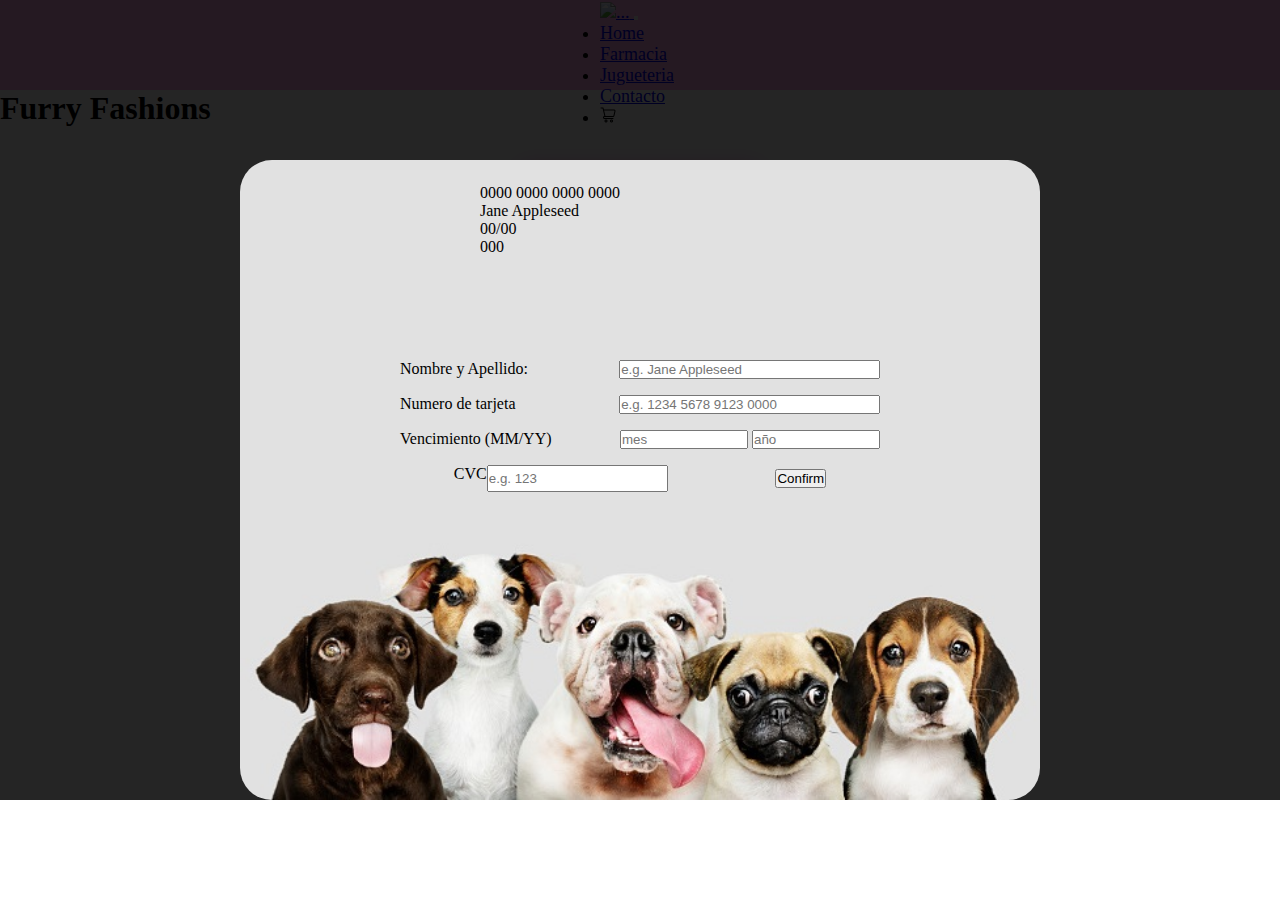
==== archivos/paginas/carrito.html @ 524edc7e ":sparkles: add modal credit card" ====
<!DOCTYPE html>
<html lang="en">
<head>
    <meta charset="UTF-8">
    <meta http-equiv="X-UA-Compatible" content="IE=edge">
    <meta name="viewport" content="width=device-width, initial-scale=1.0">
    <link href="https://cdn.jsdelivr.net/npm/bootstrap@5.2.3/dist/css/bootstrap.min.css" rel="stylesheet" integrity="sha384-rbsA2VBKQhggwzxH7pPCaAqO46MgnOM80zW1RWuH61DGLwZJEdK2Kadq2F9CUG65" crossorigin="anonymous">
    <link rel="stylesheet" href="../estilos/estilos.css">
    <link rel="stylesheet" href="../estilos/estilosCarrito.css">
    <title>Document</title>
</head>
<body>
    <header>
        <nav class="navbar navbar-expand-lg navbar-dark navColor static-top">
            <div class="container">
                <a class="navbar-brand" href="#">
                    <img src="#" alt="..." height="36">
                </a>
                <button class="navbar-toggler" type="button" data-bs-toggle="collapse" data-bs-target="#navbarSupportedContent" aria-controls="navbarSupportedContent" aria-expanded="false" aria-label="Toggle navigation">
                    <span class="navbar-toggler-icon"></span>
                </button>
            <div class="collapse navbar-collapse" id="navbarSupportedContent">
                <ul class="navbar-nav ms-auto">
                    <li class="nav-item">
                        <a class="nav-link active" aria-current="page" href="../../index.html">Home</a>
                    </li>
                    <li class="nav-item">
                        <a class="nav-link" href="./archivos/paginas/farmacia.html">Farmacia</a>
                    </li>
                    <li class="nav-item">
                        <a class="nav-link" href="./archivos/paginas/jugueteria.html">Jugueteria</a>
                    </li>
                    <li class="nav-item">
                        <a class="nav-link" href="./archivos/paginas/contacto.html">Contacto</a>
                    </li>
                    <li class="nav-item d-inline navC d-flex align-items-center">
                        <a class="nav-link d-inline d-flex aling-items-center navC" href="#"><img class="img1" src="../images/cart.png" alt=""></a>
                    </li>
                </ul>
            </div>
            </div>
        </nav> 
        <div class="">    
            <h1 class="display-3 d-flex justify-content-center align-items-center mt-1 h1Class">Furry Fashions</h1>
        </div>
    </header>
    <main class="main-cart">
        <div class="cart" id="cartConteiner">
            <div class="cartNumber" id="cartNumber"></div>
            <div class="separator"></div>
            <div class="allItem" id="cart"></div>
            <div class="fullShipment" id="fullShipment"></div>
            <div class="separator"></div>
            <div class="purchase">
                <a class="btn btn-primary purchaseButton" id="buttomPurchase" role="button" data-bs-toggle="button">Comprar</a>
        </div>
        <div class="conteinerModal">
            <div class="modalTarjet">
                        <div class="cardImg">
                            <div class="chip-card"></div>
                            <div>
                                <p class="card-number" id="card-number">0000 0000 0000 0000</p>
                                <div class="card-name-date">
                                <p class="card-name" id="card-name">Jane Appleseed</p>
                                <p class="card-date">
                                    <span id="card-month">00</span>/<span id="card-year">00</span>
                                </p>
                                <p class="card-cvc" id="card-cvc">000</p>
                                </div>
                            </div>
                        </div>
                    <div class="form-wrapper">
                        <form class="form" id="form">
                            <div class="formGroup">
                            <label for="input-name" class="label" >Nombre y Apellido:</label>
                            <input type="text" class="input" id="input-name" style="width: 16.3rem;" placeholder="e.g. Jane Appleseed" required>
                            </div>
                            <div class="formGroup">
                            <label for="input-number" class="label">Numero de tarjeta</label>
                            <input type="text" class="input" id="input-number" style="width: 16.3rem;" placeholder="e.g. 1234 5678 9123 0000" required>
                            </div>
                            <div class="formGroup">
                                <label for="input-month" class="label">Vencimiento (MM/YY)</label>
                                <div class="inputs">
                                    <input type="text" class="input" style="width: 8rem;" id="input-month" placeholder="mes" maxlength="2" required>
                                    <input type="text" class="input" style="width: 8rem;" id="input-year" placeholder="año" maxlength="2" required>
                                </div>
                            </div>
                            <div class="conteinerButtonConfirm">
                            <div class="rows">
                                    <label for="input-cvc" class="label">CVC</label>
                                    <input type="text" class="input" id="input-cvc" style="height: 1.7rem;" placeholder="e.g. 123" maxlength="3" required>
                            </div>
                            <button class="btn btn-primary button" type="submit">Confirm</button>
                            </div>
                        </form>
                    </div>
                </div>
            </div>
    </main>
    <template id="templateCartItem">
        <div class="item">
            <div class="imgDiv">
                <img src="https://cdni.iconscout.com/illustration/free/thumb/empty-cart-4085814-3385483.png">
            </div>
            <div class="dataItem">
                <h4 class="nameItem"></h4>
                <p class="descriptionItem">No hay ningun producto? <br>Agrega productos al carrito</p>
                <p class="price"></p>
                <div class="buttomsItem">
                    <a class="btn btn-primary delet" role="button" data-bs-toggle="button">Borrar</a>
                    <a href="../../index.html" class="btn btn-primary">Mas Productos</a>
                </div>
            </div>
            <div class="counterItem">
                <div class="subtrtactAndAdd">
                    <button href="#" class="btn btn-secondary subtractItem">-</button>
                    <p class="quantity">N°</p>
                    <button href="#" class="btn btn-secondary addItem">+</button>
                    <div class="stock">
                    </div>
                </div>
                <b class="valueStock">Stock</b>
            </div>
            </div>
            <div>
                <p class="allValue" >Total del producto: $2000</p>
            </div>
        </div>
        <div class="separator"></div> 
    </template>
    <script src="https://cdn.jsdelivr.net/npm/bootstrap@5.2.3/dist/js/bootstrap.bundle.min.js" integrity="sha384-kenU1KFdBIe4zVF0s0G1M5b4hcpxyD9F7jL+jjXkk+Q2h455rYXK/7HAuoJl+0I4" crossorigin="anonymous"></script>
    <script src="../data/carrito.js"></script>
    <script src="https://cdn.jsdelivr.net/npm/sweetalert2@11"></script>
</body>
</html>
---- archivos/estilos/estilos.css ----
*{
    margin: 0;
    padding: 0;
    box-sizing: border-box;
}

body{
    background: url(https://img.freepik.com/vector-gratis/fondo-acuarela-rosa-pintado-mano-detallado_1048-17039.jpg?w=1380&t=st=1681747474~exp=1681748074~hmac=7294d075552d6223f5e2f574404e8dfd914ff61065add45b35bfab87c6b73f1d);
    background-repeat: no-repeat;
    background-size: cover;
}

.logo{
    width: 100%;
    height: 80%;
}

.navColor{
    background-color: #ffa9e9;
}

nav{
    font-size: large;
    height: 10vh;
    display: flex;
    justify-content: center;
}

.img1{
    width: 20%;
}

.navC{
    width: 5rem;
}

.h1Class{
    font-family: 'Dancing Script', cursive;
}

.car{
    width: 80vw;
    height: 70vh;
}

.carruelImg{
    height: 25vh;
    width: 20vw;
}

.bor{
    margin: 0 !important;
}

#myCarousel {
    max-height: 500px;
    margin: auto;
}

.social{
    display: flex;
    align-items: center;
    justify-content: space-around;
    width: 15%;
    height: 80%;
}

.face{
    width: 2vw;
    height: 4vh;
}

footer{
    background-color:  #ffa9e9;
}

.bgBoton{
    background-color: #81e6d0 !important;
}

.bgBtn{
    background-color: #81e6d079 !important;
    width: 5% !important;
}
---- archivos/estilos/estilosCarrito.css ----
body{
    position: relative;
}
.main-cart{
    display: flex;
    justify-content: center;
}
.cart{
    background-color: white;
    padding: 3rem;
    border-radius: 0.5rem;
    color: black;
    margin: 3vw 0vw;
    border:1px solid #ffa9e9;
    box-shadow: 0px 0px 22px #ffa9e9;
    background-color: rgba(255, 255, 255, 0.692);
}
.cartNumber{
    width: 8em;
    display: block;
    text-align: center;
    padding-bottom: 0.3rem;
    margin-bottom: 0.3rem;
    border-bottom: 2px solid #0d6dfd;
    color: #0d6dfd;
    font-size: 18px;
    font-weight: bold;
}
.separator{
    background: rgba(0, 0, 0, 0.479);
    height: 1px;
    margin: 0;
    width: 100%;
}
.item img{
    width: 11rem;
}
.item{
    display: flex;
    height: 15rem;
    padding-top: 4%;
    padding-bottom: 4%;
    justify-content: space-around;
    width: 70vw;
    max-width: 50rem;
}
.dataItem{
    display: flex;
    flex-direction: column;
    justify-content: space-around;
    width: 20rem;
    padding: 3%;
}
.counterItem{
    display: flex;
    flex-direction: column;
    height: 11rem;
    align-items: center;
    justify-content: center;
}
.subtrtactAndAdd{
    display: flex;
}
.addItem,
.subtractItem{
    width: 40px;
    height: 40px;
    font-size: 20px;
    text-align: center;
    margin: 2px;
    margin-top: 10px;
}
.quantity{
    height: 40px;
    font-size: 20px;
    text-align: center;
    margin: 2px;
    margin-top: 10px;
}
.addItem,
.subtractItem{
    display: flex;
    width: 20px;
    height: 30px;
    align-items: center;
    justify-content: center;
    background-color: rgb(204, 204, 204);
    color: black;
    border-color: rgb(204, 204, 204);
}
.allValue{
    font-size: 20px;
    display: flex;
    align-items: center; 
    height: 100%;
    padding-left: 2rem;
}
.fullShipment{
    display: flex;
    justify-content: end;
    padding: 5%;
    font-size: 20px;
}
.fullShipmentPrice{
    margin-left: 5%;
    margin-right: 5%;
}
.purchase{
    display: flex;
    justify-content: end;
    padding: 5%;
    padding-bottom: 0;
}
.buttomsItem a{
    margin: 5px;
}
.price{
    margin: 5px;
    color: #0d6dfd;
    font-size: 16px;
    font-weight: bold;
}
.allPriceCart{
    margin-left: 10px;
    color: #0d6dfd;
    font-size: 20px;
    font-weight: bold;
}
/* ----------------------------MODAL-------------------------------- */
.conteinerModal{
    background-color: rgba(0, 0, 0, 0.854);
    position: absolute;
    width: 100vw;
    min-height: 100%;
    top: 0;
    left: 0;
    display: flex;
    justify-content: center;
    padding-top: 10rem;
}
.modalTarjet{
    width: 50rem;
    height: 40rem;
    background: url("../images/modal-tarjeta.jpg");
    background-size: cover;
    background-repeat: no-repeat;
    background-position-y: 100%;
    border-radius: 2rem;
    display: flex;
    flex-direction: column;
    align-items: center;
    padding: 1.5rem 5rem;
}
.cardImg{
    width: 20rem;
    height: 10rem;
    background: url("https://www.wallpapertip.com/wmimgs/6-64960_gold-textured-background-hd-picture-pure-gold-colour.jpg");
    border-radius: 1rem;
    position: relative;
}
.chip-card{
    position: absolute;
    width: 3rem;
    height: 2rem;
    background: url("https://thumbs.dreamstime.com/b/circuito-el%C3%A9ctrico-ilustraci%C3%B3n-del-vector-del-eps-78480935.jpg");
    background-size: cover;
    border-radius: 10px;
    top: 3rem;
    left: 1rem;
}
.form input, label, button{
    margin-top: 1rem;
}
.conteinerButtonConfirm{
    display: flex;
    justify-content: space-around;
    align-items: center;
}
.rows{
    display: flex;
}
.formGroup{
    display: flex;
    justify-content: space-between;
    width: 30rem;
}
.form-wrapper{
    width: 30rem;
}



@media screen and (max-width:767px) {
    .item{
        flex-direction: column;
        align-items: center;
        justify-content: center;
        height: auto;
    }
    .counterItem{
        width: 100%;
        height: 5rem;
        padding-top: 2rem;
    }
    .cart{
        padding: 0;
        display: block;
    }
    .dataItem{
        width: auto;
    }
    .allValue{
        display: block;
        text-align: end;
        padding-right: 1rem;
    }
}
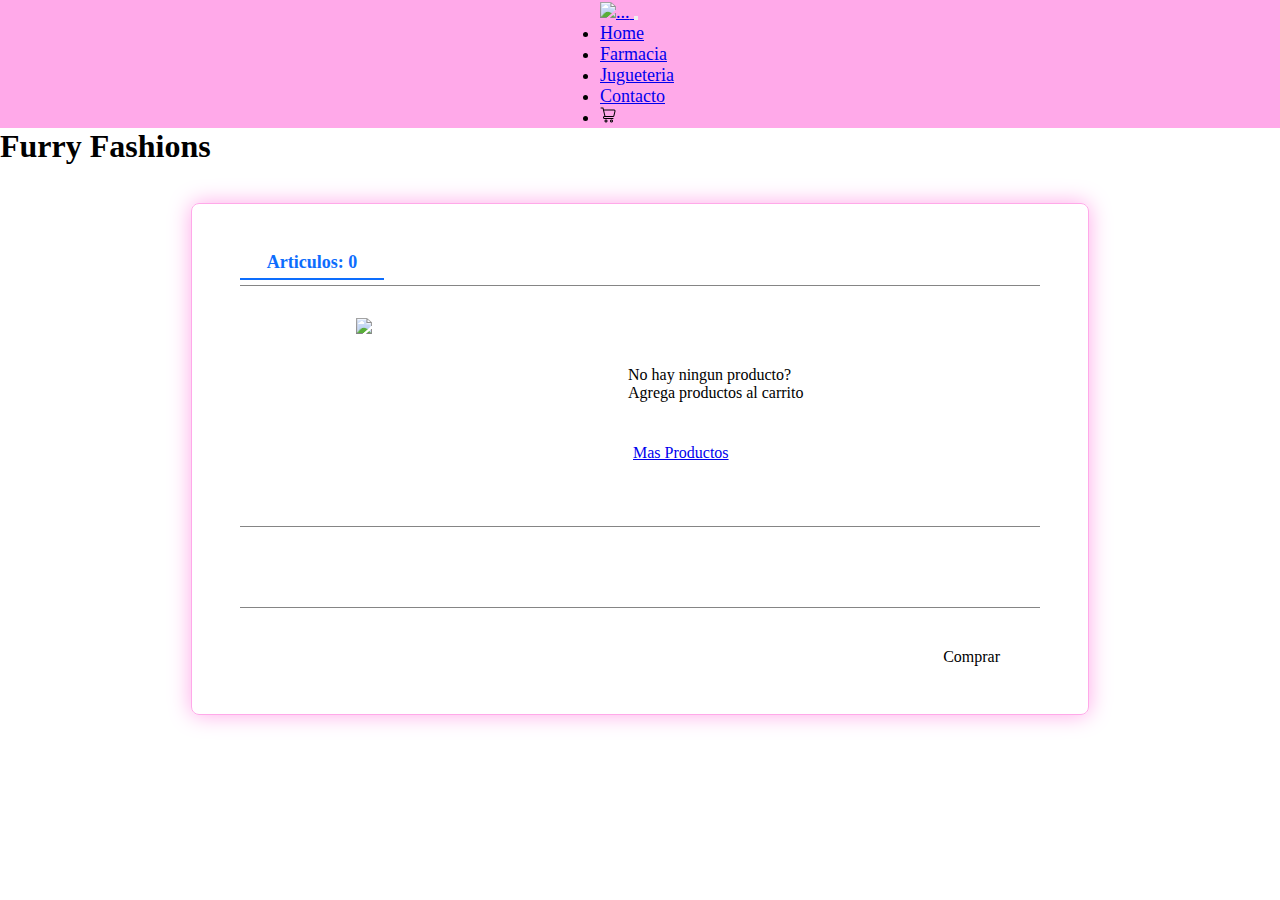
==== commit 7659f81f: ":sparkles: add function carrito" ====
--- a/archivos/paginas/carrito.html
+++ b/archivos/paginas/carrito.html
@@ -25,13 +25,13 @@
                         <a class="nav-link active" aria-current="page" href="../../index.html">Home</a>
                     </li>
                     <li class="nav-item">
-                        <a class="nav-link" href="./archivos/paginas/farmacia.html">Farmacia</a>
+                        <a class="nav-link" href="./farmacia.html">Farmacia</a>
                     </li>
                     <li class="nav-item">
-                        <a class="nav-link" href="./archivos/paginas/jugueteria.html">Jugueteria</a>
+                        <a class="nav-link" href="./jugueteria.html">Jugueteria</a>
                     </li>
                     <li class="nav-item">
-                        <a class="nav-link" href="./archivos/paginas/contacto.html">Contacto</a>
+                        <a class="nav-link" href="./contacto.html">Contacto</a>
                     </li>
                     <li class="nav-item d-inline navC d-flex align-items-center">
                         <a class="nav-link d-inline d-flex aling-items-center navC" href="#"><img class="img1" src="../images/cart.png" alt=""></a>
@@ -54,19 +54,19 @@
             <div class="purchase">
                 <a class="btn btn-primary purchaseButton" id="buttomPurchase" role="button" data-bs-toggle="button">Comprar</a>
         </div>
-        <div class="conteinerModal">
+        <div class="conteinerModal" id="conteinerModal">
             <div class="modalTarjet">
+                        <div class="imgPets"></div>
                         <div class="cardImg">
                             <div class="chip-card"></div>
+                            <div class="logo-card"></div>
                             <div>
                                 <p class="card-number" id="card-number">0000 0000 0000 0000</p>
-                                <div class="card-name-date">
-                                <p class="card-name" id="card-name">Jane Appleseed</p>
+                                <p class="card-name" id="card-name">Apellido y Nombre</p>
                                 <p class="card-date">
-                                    <span id="card-month">00</span>/<span id="card-year">00</span>
+                                    <span id="card-month">Vto: 00</span>/<span id="card-year">00</span>
                                 </p>
-                                <p class="card-cvc" id="card-cvc">000</p>
-                                </div>
+                                <p class="card-cvc" id="card-cvc">CVC: 000</p>
                             </div>
                         </div>
                     <div class="form-wrapper">
@@ -77,21 +77,21 @@
                             </div>
                             <div class="formGroup">
                             <label for="input-number" class="label">Numero de tarjeta</label>
-                            <input type="text" class="input" id="input-number" style="width: 16.3rem;" placeholder="e.g. 1234 5678 9123 0000" required>
+                            <input type="number" class="input" id="input-number" style="width: 16.3rem;" placeholder="e.g. 1234 5678 9123 0000" required>
                             </div>
                             <div class="formGroup">
                                 <label for="input-month" class="label">Vencimiento (MM/YY)</label>
                                 <div class="inputs">
-                                    <input type="text" class="input" style="width: 8rem;" id="input-month" placeholder="mes" maxlength="2" required>
-                                    <input type="text" class="input" style="width: 8rem;" id="input-year" placeholder="año" maxlength="2" required>
+                                    <input type="number" class="input" style="width: 8rem;" id="input-month" placeholder="mes" maxlength="2" required>
+                                    <input type="number" class="input" style="width: 8rem;" id="input-year" placeholder="año" maxlength="2" required>
                                 </div>
                             </div>
                             <div class="conteinerButtonConfirm">
                             <div class="rows">
                                     <label for="input-cvc" class="label">CVC</label>
-                                    <input type="text" class="input" id="input-cvc" style="height: 1.7rem;" placeholder="e.g. 123" maxlength="3" required>
+                                    <input type="number" class="input" id="input-cvc" style="height: 1.7rem;" placeholder="e.g. 123" maxlength="3" required>
                             </div>
-                            <button class="btn btn-primary button" type="submit">Confirm</button>
+                            <button class="btn btn-primary" id="buttonCreditCard" type="submit">Confirm</button>
                             </div>
                         </form>
                     </div>
@@ -105,10 +105,10 @@
             </div>
             <div class="dataItem">
                 <h4 class="nameItem"></h4>
-                <p class="descriptionItem">No hay ningun producto? <br>Agrega productos al carrito</p>
+                <p class="descriptionItem"></p>
                 <p class="price"></p>
                 <div class="buttomsItem">
-                    <a class="btn btn-primary delet" role="button" data-bs-toggle="button">Borrar</a>
+                    <a class="btn btn-primary delet" id="buttonDelet" role="button" data-bs-toggle="button">Borrar</a>
                     <a href="../../index.html" class="btn btn-primary">Mas Productos</a>
                 </div>
             </div>
@@ -124,7 +124,23 @@
             </div>
             </div>
             <div>
-                <p class="allValue" >Total del producto: $2000</p>
+                <p class="allValue" ></p>
+            </div>
+        </div>
+        <div class="separator"></div> 
+    </template>
+    <template id="templateCartEmply">
+        <div class="item">
+            <div class="imgDiv">
+                <img src="https://cdni.iconscout.com/illustration/free/thumb/empty-cart-4085814-3385483.png">
+            </div>
+            <div class="dataItem">
+                <h4 class="nameItem"></h4>
+                <p class="descriptionItem">No hay ningun producto? <br>Agrega productos al carrito</p>
+                <p class="price"></p>
+                <div class="buttomsItem">
+                    <a href="../../index.html" class="btn btn-primary">Mas Productos</a>
+                </div>
             </div>
         </div>
         <div class="separator"></div> 
--- a/archivos/estilos/estilos.css
+++ b/archivos/estilos/estilos.css
@@ -21,7 +21,7 @@
 
 nav{
     font-size: large;
-    height: 10vh;
+    /* height: 10vh; */
     display: flex;
     justify-content: center;
 }
@@ -81,4 +81,25 @@
 .bgBtn{
     background-color: #81e6d079 !important;
     width: 5% !important;
+}
+
+#carruselXs{
+    display: none;
+}
+
+@media only screen and (min-width: 320px) and (max-width: 767px){
+    #carruselXl{
+        display: none;
+    }   
+    #carruselXs{
+        display: block;
+    }
+    .carruelImg{
+        height: 25vh;
+        width: 100%;
+    }
+    .car{
+        width: 100%;
+        height: 40vh;
+    }
 }--- a/archivos/estilos/estilosCarrito.css
+++ b/archivos/estilos/estilosCarrito.css
@@ -1,5 +1,8 @@
+@import url('https://fonts.googleapis.com/css2?family=Montserrat:wght@300;800&family=Open+Sans&family=Patrick+Hand&family=Playfair+Display:wght@500&display=swap');
+
 body{
     position: relative;
+    min-height: 100vh;
 }
 .main-cart{
     display: flex;
@@ -131,61 +134,104 @@
     background-color: rgba(0, 0, 0, 0.854);
     position: absolute;
     width: 100vw;
-    min-height: 100%;
+    min-height: 100vh;
     top: 0;
     left: 0;
     display: flex;
     justify-content: center;
     padding-top: 10rem;
+    display: none;
+    font-size: 1.6rem;
 }
 .modalTarjet{
+    position: relative;;
     width: 50rem;
-    height: 40rem;
-    background: url("../images/modal-tarjeta.jpg");
-    background-size: cover;
+    height: 44rem;
+    background: url("https://img.freepik.com/vector-gratis/fondo-acuarela-rosa-pintado-mano-detallado_1048-17039.jpg?w=1380&t=st=1681747474~exp=1681748074~hmac=7294d075552d6223f5e2f574404e8dfd914ff61065add45b35bfab87c6b73f1d");
+    border-radius: 2rem;
+    display: flex;
+    flex-direction: column;
+    align-items: center;
+    padding: 1.5rem 5rem;
+}
+.imgPets{
+    position: absolute;
+    bottom: -5.1rem;
+    width: 50rem;
+    height: 18rem;
+    background: url(../images/pngwing.com.png);
+    background-size: 100%;
     background-repeat: no-repeat;
     background-position-y: 100%;
-    border-radius: 2rem;
-    display: flex;
-    flex-direction: column;
-    align-items: center;
-    padding: 1.5rem 5rem;
 }
 .cardImg{
-    width: 20rem;
-    height: 10rem;
+    width: 30rem;
+    height: 15rem;
     background: url("https://www.wallpapertip.com/wmimgs/6-64960_gold-textured-background-hd-picture-pure-gold-colour.jpg");
     border-radius: 1rem;
     position: relative;
+    font-family: 'Patrick Hand';
+    font-size: 1.8rem;
 }
 .chip-card{
     position: absolute;
-    width: 3rem;
-    height: 2rem;
+    width: 5rem;
+    height: 3rem;
     background: url("https://thumbs.dreamstime.com/b/circuito-el%C3%A9ctrico-ilustraci%C3%B3n-del-vector-del-eps-78480935.jpg");
     background-size: cover;
     border-radius: 10px;
     top: 3rem;
     left: 1rem;
 }
+.logo-card{
+    position: absolute;
+    right: 0;
+    width: 24rem;
+    height: 8rem;
+    background: url("../images/imgbin_credit-card-payment-card-debit-card-e-commerce-payment-system-png.png");
+    background-size: 100%;
+}
+.card-number{
+    position: absolute;
+    bottom: 4rem;
+    left: 1rem;
+}
+.card-date{
+    position: absolute;
+    bottom: 1.5rem;
+    left: 1rem;
+}
+.card-name{
+    position: absolute;
+    bottom: -0.8rem;
+    left: 1rem;
+}
+.card-cvc{
+    position: absolute;
+    bottom: 2rem;
+    right: 2rem;
+}
 .form input, label, button{
     margin-top: 1rem;
 }
 .conteinerButtonConfirm{
+    position: absolute;
+    width: 40rem;
     display: flex;
     justify-content: space-around;
     align-items: center;
 }
 .rows{
     display: flex;
+    align-items: center;
 }
 .formGroup{
     display: flex;
     justify-content: space-between;
-    width: 30rem;
-}
-.form-wrapper{
-    width: 30rem;
+    width: 40rem;
+}
+.rows label{
+    margin-right: 0.5rem;
 }
 
 
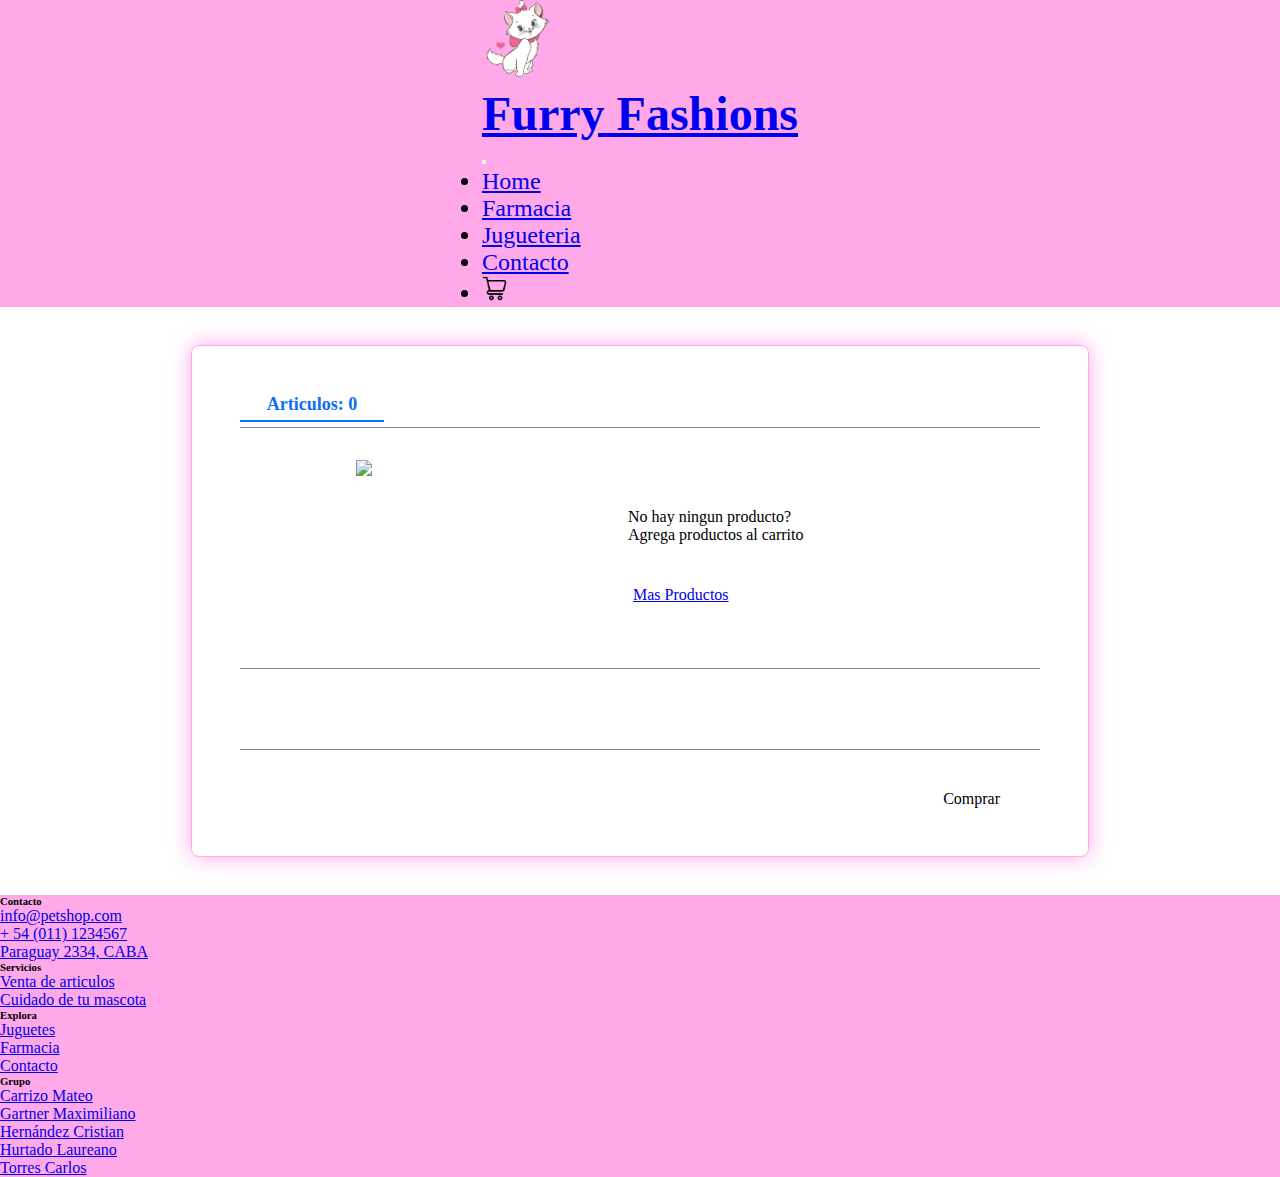
==== commit 209f3754: ":sparkles: add foother and nav" ====
--- a/archivos/paginas/carrito.html
+++ b/archivos/paginas/carrito.html
@@ -9,41 +9,40 @@
     <link rel="stylesheet" href="../estilos/estilosCarrito.css">
     <title>Document</title>
 </head>
-<body>
+<body>  
     <header>
         <nav class="navbar navbar-expand-lg navbar-dark navColor static-top">
-            <div class="container">
-                <a class="navbar-brand" href="#">
-                    <img src="#" alt="..." height="36">
-                </a>
-                <button class="navbar-toggler" type="button" data-bs-toggle="collapse" data-bs-target="#navbarSupportedContent" aria-controls="navbarSupportedContent" aria-expanded="false" aria-label="Toggle navigation">
-                    <span class="navbar-toggler-icon"></span>
-                </button>
+        <div class="container">
+            <a class="navbar-brand d-flex" href="#">
+            <img src="../images/logo.PNG" alt="Logo de la pet shop" height="80" class="imgLogo">
+            <h1 class="display-3 d-flex justify-content-center align-items-center mt-1 h1Class">Furry Fashions</h1>
+            </a>
+            <button class="navbar-toggler" type="button" data-bs-toggle="collapse" data-bs-target="#navbarSupportedContent" aria-controls="navbarSupportedContent" aria-expanded="false" aria-label="Toggle navigation">
+            <span class="navbar-toggler-icon"></span>
+            </button>
             <div class="collapse navbar-collapse" id="navbarSupportedContent">
-                <ul class="navbar-nav ms-auto">
-                    <li class="nav-item">
-                        <a class="nav-link active" aria-current="page" href="../../index.html">Home</a>
-                    </li>
-                    <li class="nav-item">
-                        <a class="nav-link" href="./farmacia.html">Farmacia</a>
-                    </li>
-                    <li class="nav-item">
-                        <a class="nav-link" href="./jugueteria.html">Jugueteria</a>
-                    </li>
-                    <li class="nav-item">
-                        <a class="nav-link" href="./contacto.html">Contacto</a>
-                    </li>
-                    <li class="nav-item d-inline navC d-flex align-items-center">
-                        <a class="nav-link d-inline d-flex aling-items-center navC" href="#"><img class="img1" src="../images/cart.png" alt=""></a>
-                    </li>
-                </ul>
-            </div>
-            </div>
+            <ul class="navbar-nav ms-auto ">
+                <li class="nav-item">
+                <a class="nav-link active text-black" aria-current="page" href="../../index.html">Home</a>
+                </li>
+                <li class="nav-item">
+                <a class="nav-link text-black" href="./farmacia.html">Farmacia</a>
+                </li>
+                <li class="nav-item">
+                <a class="nav-link text-black" href="./jugueteria.html">Jugueteria</a>
+                </li>
+                <li class="nav-item">
+                <a class="nav-link text-black" href="./contacto.html">Contacto</a>
+                </li>
+                <li class="nav-item d-inline navC d-flex align-items-center">
+                <a class="nav-link d-inline d-flex aling-items-center navC" href="./carrito.html"><img class="img1" src="../images/cart.png" alt="carrito de compra" height="25"></a>
+                </li>
+            </ul>
+            </div>
+        </div>
         </nav> 
-        <div class="">    
-            <h1 class="display-3 d-flex justify-content-center align-items-center mt-1 h1Class">Furry Fashions</h1>
-        </div>
     </header>
+
     <main class="main-cart">
         <div class="cart" id="cartConteiner">
             <div class="cartNumber" id="cartNumber"></div>
@@ -98,6 +97,71 @@
                 </div>
             </div>
     </main>
+    <footer class="text-center text-lg-start text-muted p-3">
+        <section class="">
+            <div class="container text-center text-md-start mt-5">
+            <div class="row">
+                <div class="col-md-3 col-lg-3 col-xl-3 mx-auto mb-4">
+                <h6 class="text-uppercase fw-bold mb-4 h1Class text-black">
+                    Contacto
+                </h6>
+                <p class="text-black">
+                    <a href="mailto:info@petshop.com" class="text-reset">info@petshop.com</a>
+                </p>
+                <p class="text-black">
+                    <a href="tel:+54(011)1234567" class="text-reset">+ 54 (011) 1234567</a>
+                </p>
+                <p class="text-black">
+                    <a href="#!" class="text-reset">Paraguay 2334, CABA</a>
+                </p>
+                </div>
+                <div class="col-md-2 col-lg-3 col-xl-2 mx-auto mb-4">
+                <h6 class="text-uppercase fw-bold mb-4 h1Class text-black">
+                    Servicios
+                </h6>
+                <p class="text-black">
+                    <a href="#!" class="text-reset">Venta de articulos</a>
+                </p>
+                <p class="text-black">
+                    <a href="#!" class="text-reset">Cuidado de tu mascota</a>
+                </p>
+                </div>
+                <div class="col-md-3 col-lg-3 col-xl-2 mx-auto mb-4">
+                <h6 class="text-uppercase fw-bold mb-4 h1Class text-black">
+                    Explora
+                </h6>
+                <p class="text-black">
+                    <a href="./archivos/paginas/jugueteria.html" class="text-reset">Juguetes</a>
+                </p>
+                <p class="text-black">
+                    <a href="./archivos/paginas/farmacia.html" class="text-reset">Farmacia</a>
+                </p>
+                <p class="text-black">
+                    <a href="./archivos/paginas/contacto.html" class="text-reset">Contacto</a>
+                </p>
+                </div>
+                <div class="col-md-4 col-lg-3 col-xl-3 mx-auto mb-md-0 mb-4">
+                <h6 class="text-uppercase fw-bold mb-4 h1Class text-black">Grupo</h6>
+                <p class="text-black">
+                    <a href="https://github.com/zErhiz" target="_blank"  class="text-reset">Carrizo Mateo</a>
+                </p>
+                <p class="text-black">
+                    <a href="https://github.com/maxi-gartner" target="_blank"  class="text-reset">Gartner Maximiliano</a>
+                </p>
+                <p class="text-black">
+                    <a href="https://github.com/Cristian-Hernandez95" target="_blank"  class="text-reset">Hernández Cristian</a>
+                </p>
+                <p class="text-black">
+                    <a href="https://github.com/Laureano150803/" target="_blank"  class="text-reset">Hurtado Laureano</a>
+                </p>
+                <p class="text-black">
+                    <a href="https://github.com/ctorresv" target="_blank" class="text-reset">Torres Carlos</a>
+                </p>
+                </div>
+            </div>
+            </div>
+        </section>
+        </footer>
     <template id="templateCartItem">
         <div class="item">
             <div class="imgDiv">
--- a/archivos/estilos/estilos.css
+++ b/archivos/estilos/estilos.css
@@ -20,15 +20,15 @@
 }
 
 nav{
-    font-size: large;
+    font-size: x-large;
     /* height: 10vh; */
     display: flex;
     justify-content: center;
 }
 
-.img1{
+/* .img1{
     width: 20%;
-}
+} */
 
 .navC{
     width: 5rem;
@@ -39,8 +39,10 @@
 }
 
 .car{
-    width: 80vw;
+    padding: 1rem 3rem;
     height: 70vh;
+    object-fit: cover;
+    object-position: left 0 top 30%;
 }
 
 .carruelImg{
@@ -83,23 +85,53 @@
     width: 5% !important;
 }
 
-#carruselXs{
-    display: none;
-}
+.slider{
+    width: 100%;
+    height: auto;
+    margin: auto;
+    overflow: hidden;
+  }
+  .slider .slide-track
+  {
+    display: flex;
+    animation: scroll 40s linear infinite;
+    width: calc(200px * 20 );
+  }
+  .slider .slide
+  {
+    width: 200px;
+  }
+  .slider .slide img
+  {
+    width: 100%;
+    height: 20vh;
+    padding: 1rem;
+   background-color: #fd5daf;
+  }
+  @keyframes scroll 
+  {
+    0% {
+      -webkit-transform: translateX(0);
+      transform: translateX(0);
+  
+    }
+    100%
+    {
+      -webkit-transform: translateX(calc(-200px * 10));
+      transform: translateX(calc(-200px * 10));
+    }
+  }
 
 @media only screen and (min-width: 320px) and (max-width: 767px){
-    #carruselXl{
-        display: none;
-    }   
-    #carruselXs{
-        display: block;
-    }
     .carruelImg{
         height: 25vh;
         width: 100%;
     }
     .car{
-        width: 100%;
-        height: 40vh;
+        height: 30vh;
+    }
+    .h1Class{
+        font-family: 'Dancing Script', cursive;
+        font-size: small;
     }
 }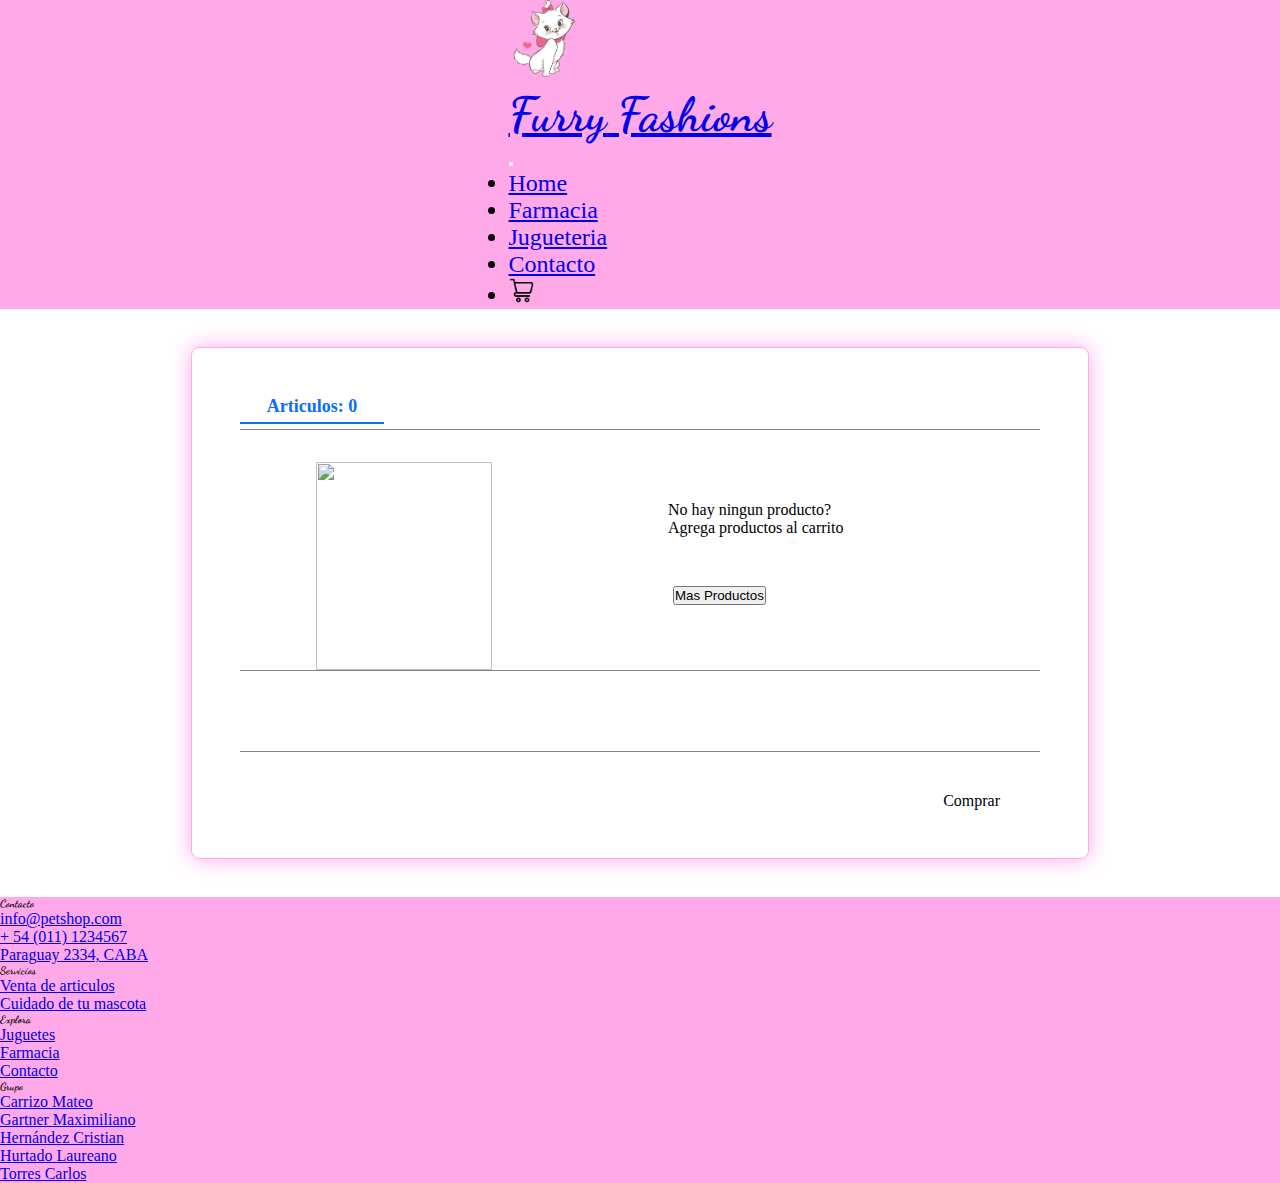
==== commit 806d3c6a: ":sparkles: finish cart" ====
--- a/archivos/paginas/carrito.html
+++ b/archivos/paginas/carrito.html
@@ -5,8 +5,9 @@
     <meta http-equiv="X-UA-Compatible" content="IE=edge">
     <meta name="viewport" content="width=device-width, initial-scale=1.0">
     <link href="https://cdn.jsdelivr.net/npm/bootstrap@5.2.3/dist/css/bootstrap.min.css" rel="stylesheet" integrity="sha384-rbsA2VBKQhggwzxH7pPCaAqO46MgnOM80zW1RWuH61DGLwZJEdK2Kadq2F9CUG65" crossorigin="anonymous">
+    <link href="https://fonts.googleapis.com/css?family=Dancing+Script" rel="stylesheet">
+    <link rel="stylesheet" href="../estilos/estilosCarrito.css">
     <link rel="stylesheet" href="../estilos/estilos.css">
-    <link rel="stylesheet" href="../estilos/estilosCarrito.css">
     <title>Document</title>
 </head>
 <body>  
@@ -55,6 +56,10 @@
         </div>
         <div class="conteinerModal" id="conteinerModal">
             <div class="modalTarjet">
+                        <svg class="buttonExit" id="buttonExit" xmlns="http://www.w3.org/2000/svg" width="25" height="25" fill="currentColor" class="bi bi-x-square" viewBox="0 0 16 16">
+                            <path d="M8 15A7 7 0 1 1 8 1a7 7 0 0 1 0 14zm0 1A8 8 0 1 0 8 0a8 8 0 0 0 0 16z"/>
+                            <path d="M4.646 4.646a.5.5 0 0 1 .708 0L8 7.293l2.646-2.647a.5.5 0 0 1 .708.708L8.707 8l2.647 2.646a.5.5 0 0 1-.708.708L8 8.707l-2.646 2.647a.5.5 0 0 1-.708-.708L7.293 8 4.646 5.354a.5.5 0 0 1 0-.708z"/>
+                        </svg>
                         <div class="imgPets"></div>
                         <div class="cardImg">
                             <div class="chip-card"></div>
@@ -172,8 +177,8 @@
                 <p class="descriptionItem"></p>
                 <p class="price"></p>
                 <div class="buttomsItem">
-                    <a class="btn btn-primary delet" id="buttonDelet" role="button" data-bs-toggle="button">Borrar</a>
-                    <a href="../../index.html" class="btn btn-primary">Mas Productos</a>
+                    <button class="btn btn-primary delet" id="buttonDelet" role="button" data-bs-toggle="button">Borrar</button>
+                    <button class="btn btn-primary buttonMoreProducts">Mas Productos</button>
                 </div>
             </div>
             <div class="counterItem">
@@ -203,7 +208,7 @@
                 <p class="descriptionItem">No hay ningun producto? <br>Agrega productos al carrito</p>
                 <p class="price"></p>
                 <div class="buttomsItem">
-                    <a href="../../index.html" class="btn btn-primary">Mas Productos</a>
+                    <button class="btn btn-primary buttonMoreProducts">Mas Productos</button>
                 </div>
             </div>
         </div>
--- a/archivos/estilos/estilosCarrito.css
+++ b/archivos/estilos/estilosCarrito.css
@@ -37,6 +37,8 @@
 }
 .item img{
     width: 11rem;
+    height: 13rem;
+    object-fit: cover;
 }
 .item{
     display: flex;
@@ -114,8 +116,13 @@
     padding: 5%;
     padding-bottom: 0;
 }
-.buttomsItem a{
+.buttomsItem{
     margin: 5px;
+    display: flex;
+    align-items: center;
+    justify-content: space-between;
+    height: 2rem;
+    width: 15rem;
 }
 .price{
     margin: 5px;
@@ -134,7 +141,7 @@
     background-color: rgba(0, 0, 0, 0.854);
     position: absolute;
     width: 100vw;
-    min-height: 100vh;
+    min-height: 100%;
     top: 0;
     left: 0;
     display: flex;
@@ -143,8 +150,15 @@
     display: none;
     font-size: 1.6rem;
 }
+.modalTarjet svg{
+    color: red;
+    position: absolute;
+    top: 20px;
+    right: 20px;
+    cursor: pointer;
+}
 .modalTarjet{
-    position: relative;;
+    position: relative;
     width: 50rem;
     height: 44rem;
     background: url("https://img.freepik.com/vector-gratis/fondo-acuarela-rosa-pintado-mano-detallado_1048-17039.jpg?w=1380&t=st=1681747474~exp=1681748074~hmac=7294d075552d6223f5e2f574404e8dfd914ff61065add45b35bfab87c6b73f1d");
@@ -260,4 +274,9 @@
         text-align: end;
         padding-right: 1rem;
     }
+}
+@media screen and (max-width:375px) {
+    .item{
+        height: auto;
+    }
 }--- a/archivos/estilos/estilos.css
+++ b/archivos/estilos/estilos.css
@@ -95,7 +95,7 @@
   {
     display: flex;
     animation: scroll 40s linear infinite;
-    width: calc(200px * 20 );
+    width: calc(200px * 15 );
   }
   .slider .slide
   {
@@ -117,8 +117,8 @@
     }
     100%
     {
-      -webkit-transform: translateX(calc(-200px * 10));
-      transform: translateX(calc(-200px * 10));
+      -webkit-transform: translateX(calc(-158px * 7));
+      transform: translateX(calc(-158px * 7));
     }
   }
 
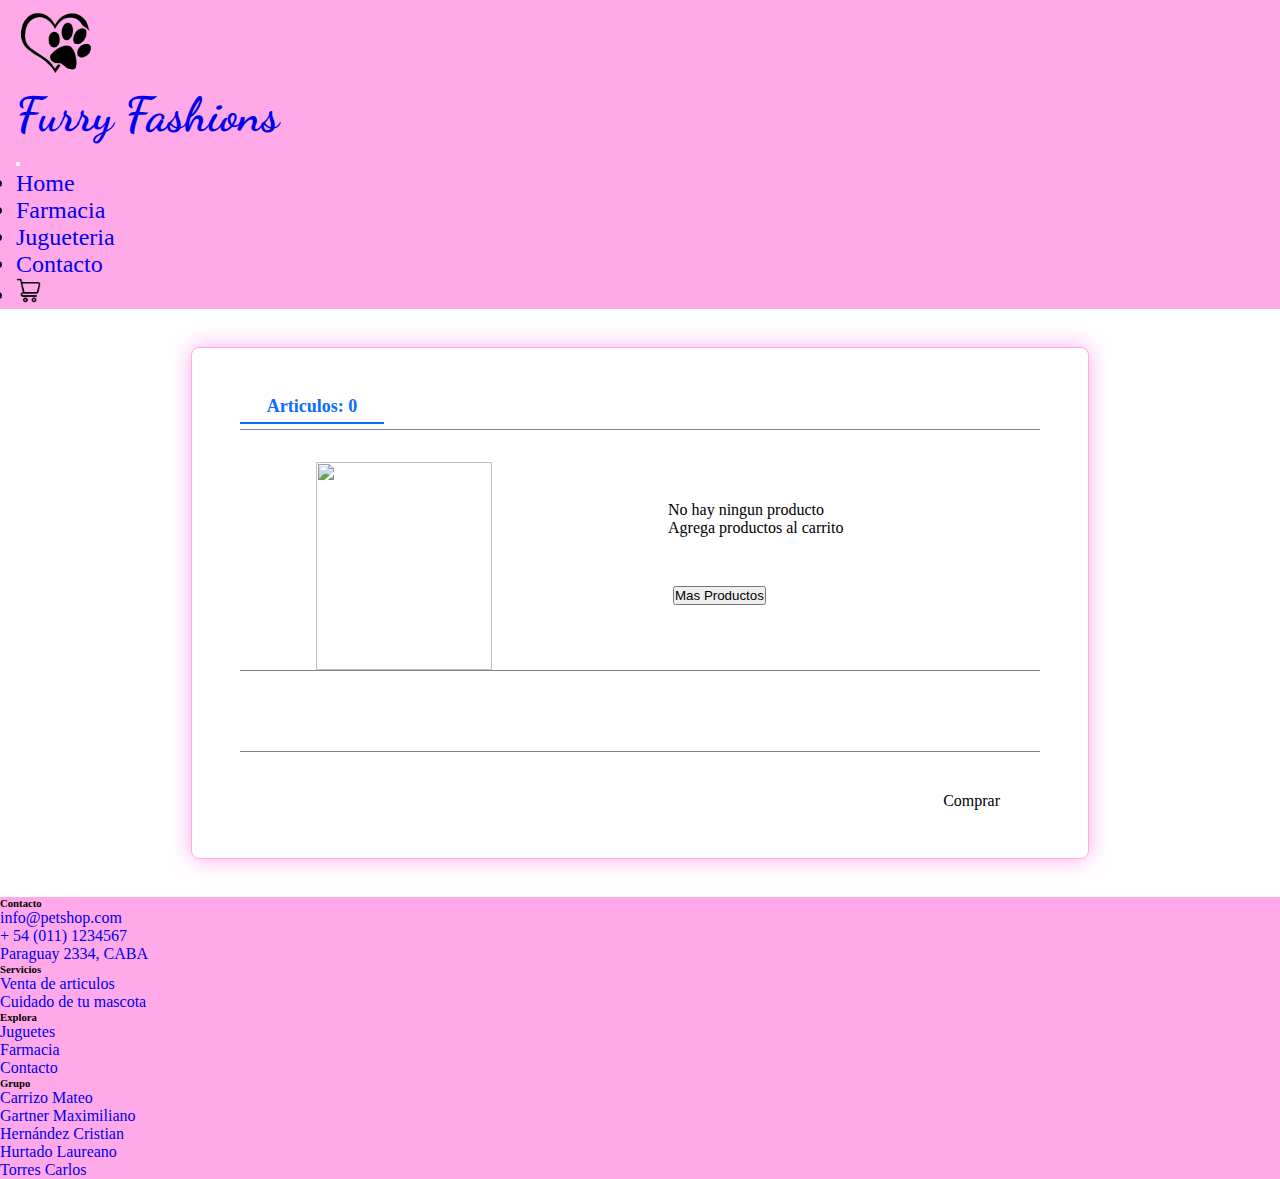
==== commit 112dc317: ":sparkles: all finish" ====
--- a/archivos/paginas/carrito.html
+++ b/archivos/paginas/carrito.html
@@ -205,7 +205,7 @@
             </div>
             <div class="dataItem">
                 <h4 class="nameItem"></h4>
-                <p class="descriptionItem">No hay ningun producto? <br>Agrega productos al carrito</p>
+                <p class="descriptionItem">No hay ningun producto <br>Agrega productos al carrito</p>
                 <p class="price"></p>
                 <div class="buttomsItem">
                     <button class="btn btn-primary buttonMoreProducts">Mas Productos</button>
--- a/archivos/estilos/estilos.css
+++ b/archivos/estilos/estilos.css
@@ -2,6 +2,10 @@
     margin: 0;
     padding: 0;
     box-sizing: border-box;
+    text-decoration: none !important;
+}
+img{
+    object-fit: cover;
 }
 
 body{
@@ -21,9 +25,12 @@
 
 nav{
     font-size: x-large;
-    /* height: 10vh; */
+}
+.conteiner-nav{
     display: flex;
-    justify-content: center;
+    flex-direction: row;
+    justify-content: space-between;
+    width: 100vw;
 }
 
 /* .img1{
@@ -34,8 +41,11 @@
     width: 5rem;
 }
 
-.h1Class{
+h1{
     font-family: 'Dancing Script', cursive;
+}
+.navbar-expand-lg{
+    padding: 0 1rem;
 }
 
 .car{
@@ -130,8 +140,4 @@
     .car{
         height: 30vh;
     }
-    .h1Class{
-        font-family: 'Dancing Script', cursive;
-        font-size: small;
-    }
 }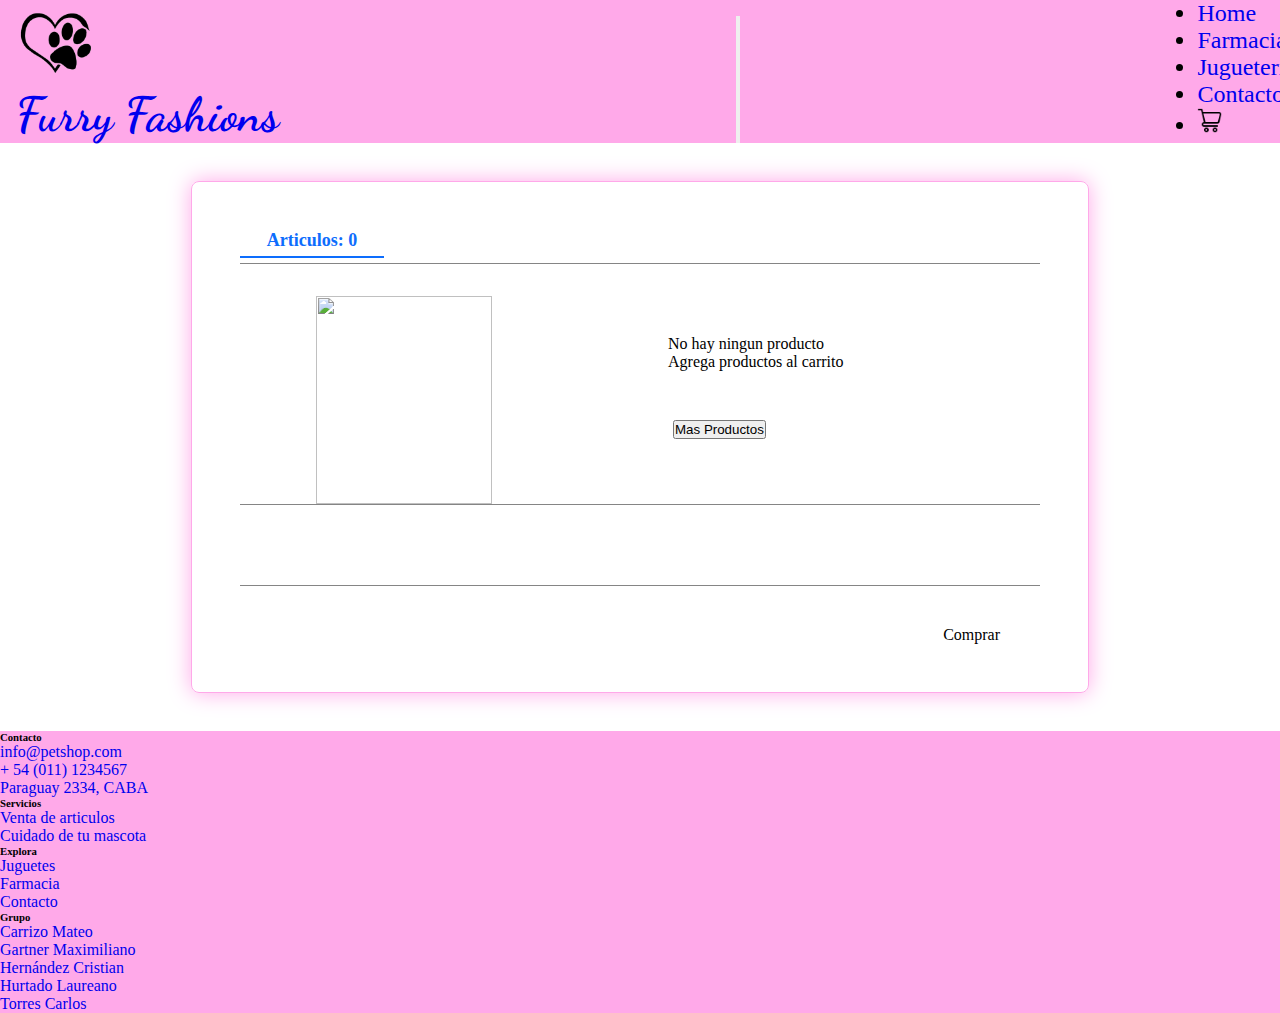
==== commit 47602e5f: ":beetle: repair bugs" ====
--- a/archivos/paginas/carrito.html
+++ b/archivos/paginas/carrito.html
@@ -10,40 +10,39 @@
     <link rel="stylesheet" href="../estilos/estilos.css">
     <title>Document</title>
 </head>
-<body>  
+<body>
     <header>
-        <nav class="navbar navbar-expand-lg navbar-dark navColor static-top">
-        <div class="container">
-            <a class="navbar-brand d-flex" href="#">
+      <nav class="navbar navbar-expand-lg navbar-dark navColor static-top">
+        <div class="conteiner-nav">
+          <a class="navbar-brand d-flex" href="../../index.html">
             <img src="../images/logo.PNG" alt="Logo de la pet shop" height="80" class="imgLogo">
             <h1 class="display-3 d-flex justify-content-center align-items-center mt-1 h1Class">Furry Fashions</h1>
-            </a>
-            <button class="navbar-toggler" type="button" data-bs-toggle="collapse" data-bs-target="#navbarSupportedContent" aria-controls="navbarSupportedContent" aria-expanded="false" aria-label="Toggle navigation">
+          </a>
+          <button class="navbar-toggler" type="button" data-bs-toggle="collapse" data-bs-target="#navbarSupportedContent" aria-controls="navbarSupportedContent" aria-expanded="false" aria-label="Toggle navigation">
             <span class="navbar-toggler-icon"></span>
-            </button>
-            <div class="collapse navbar-collapse" id="navbarSupportedContent">
+          </button>
+          <div class="collapse navbar-collapse" id="navbarSupportedContent">
             <ul class="navbar-nav ms-auto ">
-                <li class="nav-item">
+              <li class="nav-item">
                 <a class="nav-link active text-black" aria-current="page" href="../../index.html">Home</a>
-                </li>
-                <li class="nav-item">
-                <a class="nav-link text-black" href="./farmacia.html">Farmacia</a>
-                </li>
-                <li class="nav-item">
-                <a class="nav-link text-black" href="./jugueteria.html">Jugueteria</a>
-                </li>
-                <li class="nav-item">
+              </li>
+              <li class="nav-item">
+                <a class="nav-link text-black" href="#">Farmacia</a>
+              </li>
+              <li class="nav-item">
+                <a class="nav-link text-black" href="./jugueteria.html">Juguetería</a>
+              </li>
+              <li class="nav-item">
                 <a class="nav-link text-black" href="./contacto.html">Contacto</a>
-                </li>
-                <li class="nav-item d-inline navC d-flex align-items-center">
+              </li>
+              <li class="nav-item d-inline navC d-flex align-items-center">
                 <a class="nav-link d-inline d-flex aling-items-center navC" href="./carrito.html"><img class="img1" src="../images/cart.png" alt="carrito de compra" height="25"></a>
-                </li>
+              </li>
             </ul>
-            </div>
-        </div>
-        </nav> 
+          </div>
+        </div>
+      </nav> 
     </header>
-
     <main class="main-cart">
         <div class="cart" id="cartConteiner">
             <div class="cartNumber" id="cartNumber"></div>
--- a/archivos/estilos/estilos.css
+++ b/archivos/estilos/estilos.css
@@ -140,4 +140,7 @@
     .car{
         height: 30vh;
     }
+    .conteiner-nav{
+        flex-direction: column;
+    }
 }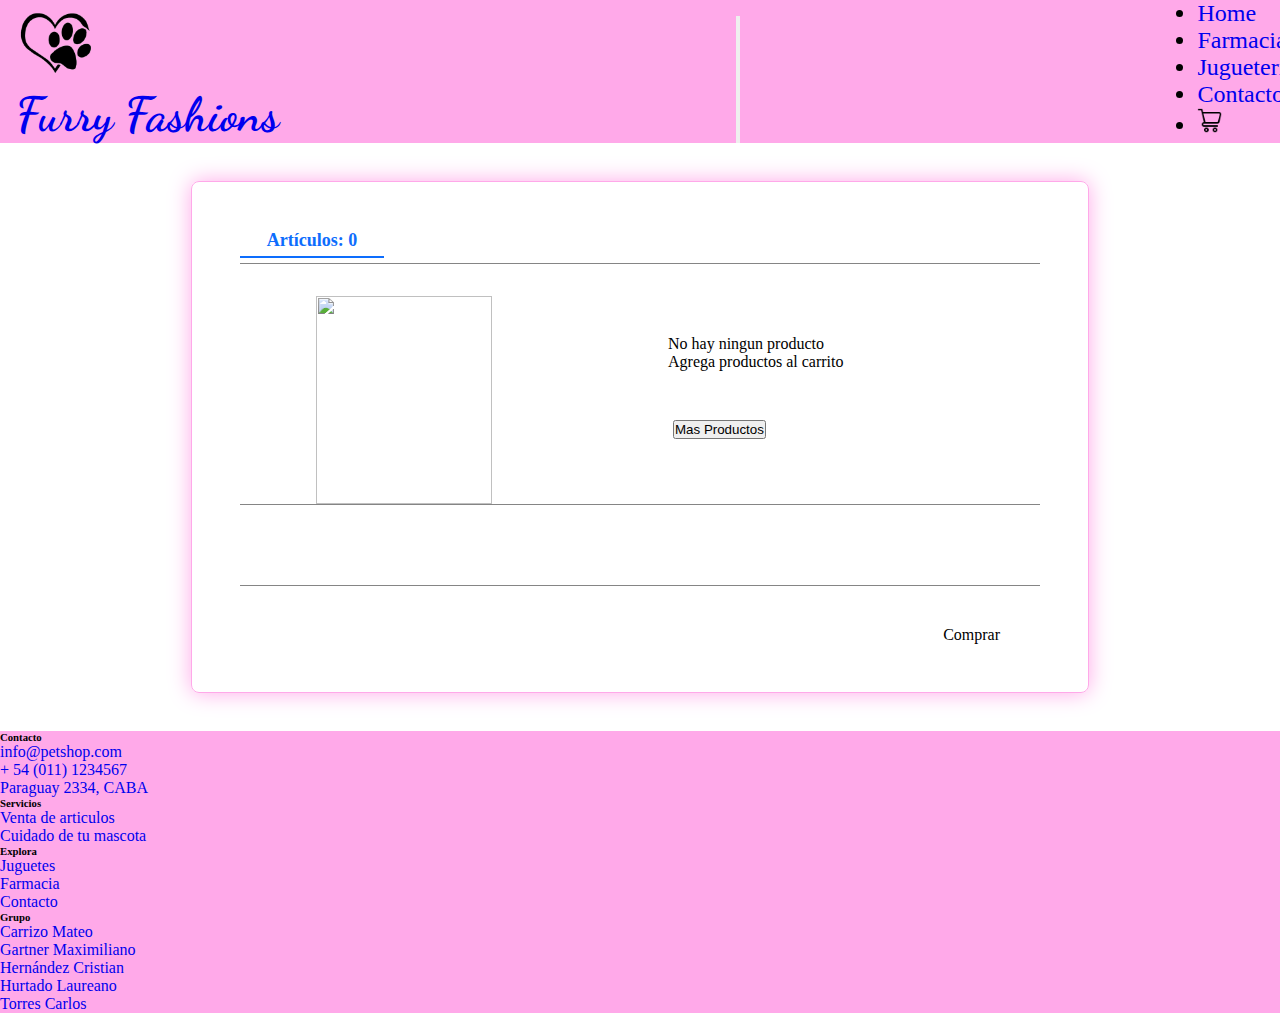
==== commit 3b3932a4: "empezando a revisar proyecto" ====
--- a/archivos/paginas/carrito.html
+++ b/archivos/paginas/carrito.html
@@ -8,7 +8,7 @@
     <link href="https://fonts.googleapis.com/css?family=Dancing+Script" rel="stylesheet">
     <link rel="stylesheet" href="../estilos/estilosCarrito.css">
     <link rel="stylesheet" href="../estilos/estilos.css">
-    <title>Document</title>
+    <title>Carrito</title>
 </head>
 <body>
     <header>
--- a/archivos/estilos/estilos.css
+++ b/archivos/estilos/estilos.css
@@ -81,6 +81,10 @@
     width: 2vw;
     height: 4vh;
 }
+.carousel-caption{
+    background-color: rgba(255, 255, 255, 0.653);
+    border-radius: 30px 30px 0px 0px;
+}
 
 footer{
     background-color:  #ffa9e9;
@@ -93,6 +97,7 @@
 .bgBtn{
     background-color: #81e6d079 !important;
     width: 5% !important;
+    margin-bottom: 0;
 }
 
 .slider{
